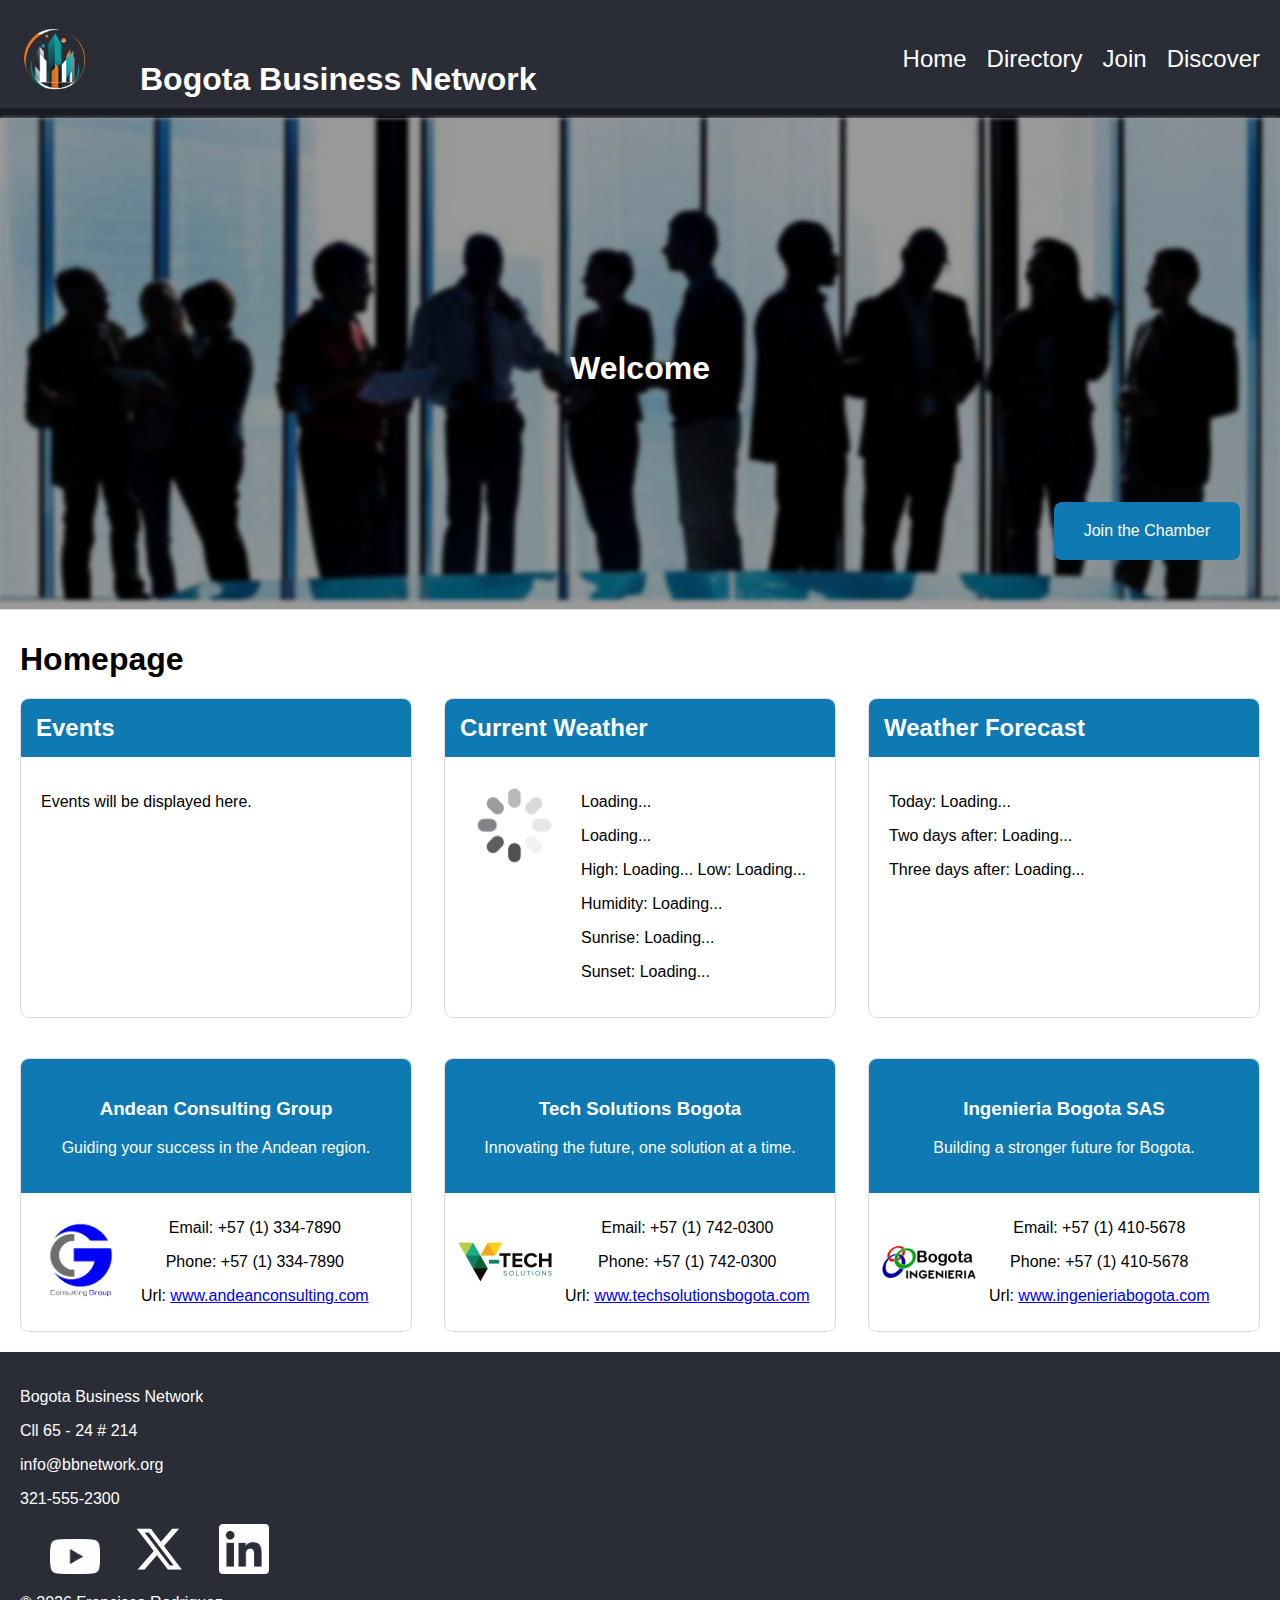
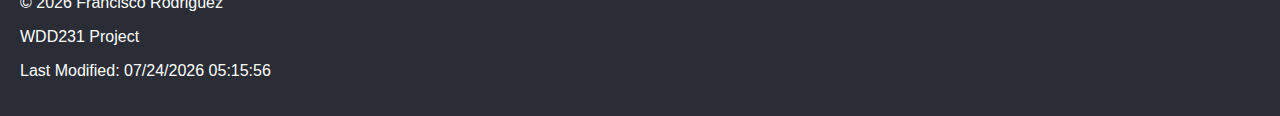
==== chamber/index.html @ 2d148cf8 "Home page created with styles - Bugs fixed" ====
<!DOCTYPE html>
<html lang="en">
  <head>
    <meta charset="UTF-8" />
    <meta name="viewport" content="width=device-width, initial-scale=1.0" />
    <meta
      name="description"
      content="WDD 231 - Chamber of commerce - Francisco Rodriguez - Homepage"
    />
    <meta name="author" content="Francisco Rodriguez" />
    <title>Homepage</title>
    <link rel="stylesheet" href="styles/base.css" />
    <link rel="icon" type="image/x-icon" href="./images/favicon.ico" />

    <meta property="og:title" content="Bogota Business Network" />
    <meta property="og:type" content="website" />
    <meta
      property="og:image"
      content="https://frankroz.github.io/wdd231/chamber/images/og-image.png"
    />
    <meta
      property="og:url"
      content="https://frankroz.github.io/wdd231/chamber/directory.html"
    />

    <script src="./scripts/getdates.js" defer></script>
    <script src="./scripts/weather.js" defer></script>
    <script src="./scripts/navBarBtns.js" defer></script>
    <script src="./scripts/showRandomBusinesses.js" defer></script>

    <link rel="preconnect" href="https://fonts.googleapis.com" />
    <link rel="preconnect" href="https://fonts.gstatic.com" crossorigin />
    <link
      href="https://fonts.googleapis.com/css2?family=Roboto:wght@300;400;700&display=swap"
      rel="stylesheet"
    />
  </head>
  <body>
    <header>
      <div class="logo">
        <img src="./images/logo.jpg" alt="Bogota Business Network Logo" />
        <h1>Bogota Business Network</h1>
        <img id="menu_icon" class="show" src="./images/menu_icon.png" alt="" />
      </div>
      <nav>
        <a href="./">Home</a>
        <a href="./directory.html">Directory</a>
        <a href="#">Join</a>
        <a href="#">Discover</a>
      </nav>
    </header>
    <main>
      <section class="hero">
        <div class="hero-image">
          <img src="./images/hero.jpg" alt="Hero Image" />
          <h1>Welcome</h1>
        </div>
        <a href="#" class="keynote-btn">Join the Chamber</a>
      </section>
      <h1>Homepage</h1>
      <section class="content">
        <div class="events">
          <h2>Events</h2>
          <div class="container">
            <p>Events will be displayed here.</p>
          </div>
        </div>
        <div class="weather">
          <h2>Current Weather</h2>
          <div class="wea-container">
            <div class="weather-icon">
              <img
                src="./images/placeholder-loading-icon.png"
                alt="Weather Icon"
              />
            </div>
            <div>
              <p class="temperature">Loading...</p>
              <p class="description">Loading...</p>
              <p class="high-low">High: Loading... Low: Loading...</p>
              <p class="humidity">Humidity: Loading...</p>
              <p class="sunrise">Sunrise: Loading...</p>
              <p class="sunset">Sunset: Loading...</p>
            </div>
          </div>
        </div>
        <div class="forecast">
          <h2>Weather Forecast</h2>
          <div class="container">
            <p class="today">Today: Loading...</p>
            <p class="twoDaysAfter">Two days after: Loading...</p>
            <p class="threeDaysAfter">Three days after: Loading...</p>
          </div>
        </div>
      </section>

      <section id="businesses" class="businesses">
        <img src="./images/placeholder-loading-icon.png" alt="loading" />
      </section>
    </main>
    <footer>
      <div class="footer-content">
        <div class="footer-info">
          <p>Bogota Business Network</p>
          <p>Cll 65 - 24 # 214</p>
          <p>info@bbnetwork.org</p>
          <p>321-555-2300</p>
        </div>
        <div class="social-icons">
          <a href="#"><img src="./images/youtube.png" alt="YouTube" /></a>
          <a href="#"><img src="./images/twitter.png" alt="Twitter" /></a>
          <a href="#"><img src="./images/linkedin.png" alt="LinkedIn" /></a>
        </div>
        <div class="date">
          <p>&copy; <span id="currentyear"></span> Francisco Rodriguez</p>
          <p>WDD231 Project</p>
          <p id="lastModified"></p>
        </div>
      </div>
    </footer>
  </body>
</html>
---- chamber/styles/base.css ----
body {
  font-family: sans-serif;
  margin: 0;
  padding: 0;
}

/***********************************
    *
    *   Header styles
    *
    ************************************/

header {
  display: flex;
  justify-content: space-between;
  align-items: center;
  padding: 20px;
  background-color: #2a2d36;
}

.logo {
  display: inline-flex;
  gap: 20px;
  align-items: center;
  color: #fff;
}

.logo img {
  width: 70px;
  margin-right: 10px;
}

nav a {
  margin-left: 20px;
  text-decoration: none;
  color: #fff;
  font-size: x-large;
  transition: 0.2s;
}

nav a:hover {
  color: #ddd;
}

#menu_icon {
  width: 50px;
  cursor: pointer;
}

.show {
  display: flex;
}

/***********************************
  *
  *   Main
  *
  ************************************/
h1 {
  padding: 20px;
  padding-bottom: 0;
  margin-bottom: 0;
}

.hero {
  position: relative;
}

.hero-image {
  position: relative;
}

.hero-image img {
  width: 100%;
  display: block;
  overflow: hidden;
  filter: blur(2px);
}

.hero-image h1 {
  position: absolute;
  top: 50%;
  left: 50%;
  transform: translate(-50%, -50%);
  color: white;
  font-size: 1.5em;
  background-color: rgba(0, 0, 0, 0.4);
  width: 100%;
  height: 100%;
  display: flex;
  justify-content: center;
  align-items: center;
  margin: 0;
  font-size: xx-large;
}

.keynote-btn {
  position: absolute;
  bottom: 40px;
  right: 40px;
  font-size: medium;
  padding: 20px 30px;
  background-color: #0e79b2;
  color: white;
  border: none;
  cursor: pointer;
  transition: 0.2s;
  border-radius: 8px;
  text-decoration: none;
}

.keynote-btn:hover {
  background-color: #0b608d;
}

.content {
  display: grid;
  grid-template-columns: repeat(auto-fit, minmax(300px, 1fr));
  gap: 2rem;
  padding: 20px;
}

.events,
.weather,
.forecast {
  border: 1px solid #ddd;
  border-radius: 9px;
}

.events h2,
.weather h2,
.forecast h2 {
  margin: 0;
  padding: 15px;
  background-color: #0e79b2;
  border-top-left-radius: 8px;
  border-top-right-radius: 8px;
  color: #fff;
}

.container,
.wea-container {
  padding: 20px;
}

.wea-container {
  display: flex;
  gap: 1rem;
}

.weather-icon img {
  width: 100px;
}

.businesses {
  display: grid;
  grid-template-columns: repeat(auto-fit, minmax(300px, 1fr));
  gap: 2rem;
  padding: 20px;
}

.business-card {
  border: 1px solid #ddd;
  text-align: center;
  border-radius: 8px;
}

.business-card img {
  width: 100px;
  margin-right: 10px;
}

.business-header {
  background-color: #0e79b2;
  padding: 20px 10px;
  color: #fff;
  border-top-left-radius: 8px;
  border-top-right-radius: 8px;
}

.business-header.list-view-header {
  border-top-right-radius: 0;
  border-bottom-left-radius: 8px;
}

.business-content {
  display: flex;
  flex-direction: row;
  padding: 10px;
  align-items: center;
}

/***********************************
  *
  *   Footer style
  *
  ************************************/

footer {
  background-color: #2a2d36;
  padding: 20px;
  color: #fff;
}

.footer-content {
  display: grid;
  justify-content: space-between;
  align-items: center;
}

.social-icons img {
  width: 50px;
  margin-left: 30px;
}

.business-cards-container.list-view {
  display: flex;
  flex-direction: column;
}

.business-cards-container.list-view .business-card {
  display: flex;
  text-align: left;
  margin-bottom: 10px;
}

.business-cards-container.list-view .business-card img {
  margin-right: 20px;
}

/* Responsive Design */
@media only screen and (max-width: 900px) {
  header {
    display: flex;
    flex-direction: column;
  }

  nav {
    display: none;
    background-color: rgba(0, 0, 0, 0);
    flex-direction: column;
  }

  .social-icons {
    display: flex;
    flex-direction: column;
    margin-right: 20px;
  }

  .hero {
    display: flex;
    flex-direction: column;
    align-items: center;
    gap: 20px;
  }

  .keynote-btn {
    position: unset;
  }
}

@media only screen and (min-width: 900px) {
  #menu_icon {
    display: none;
  }
}
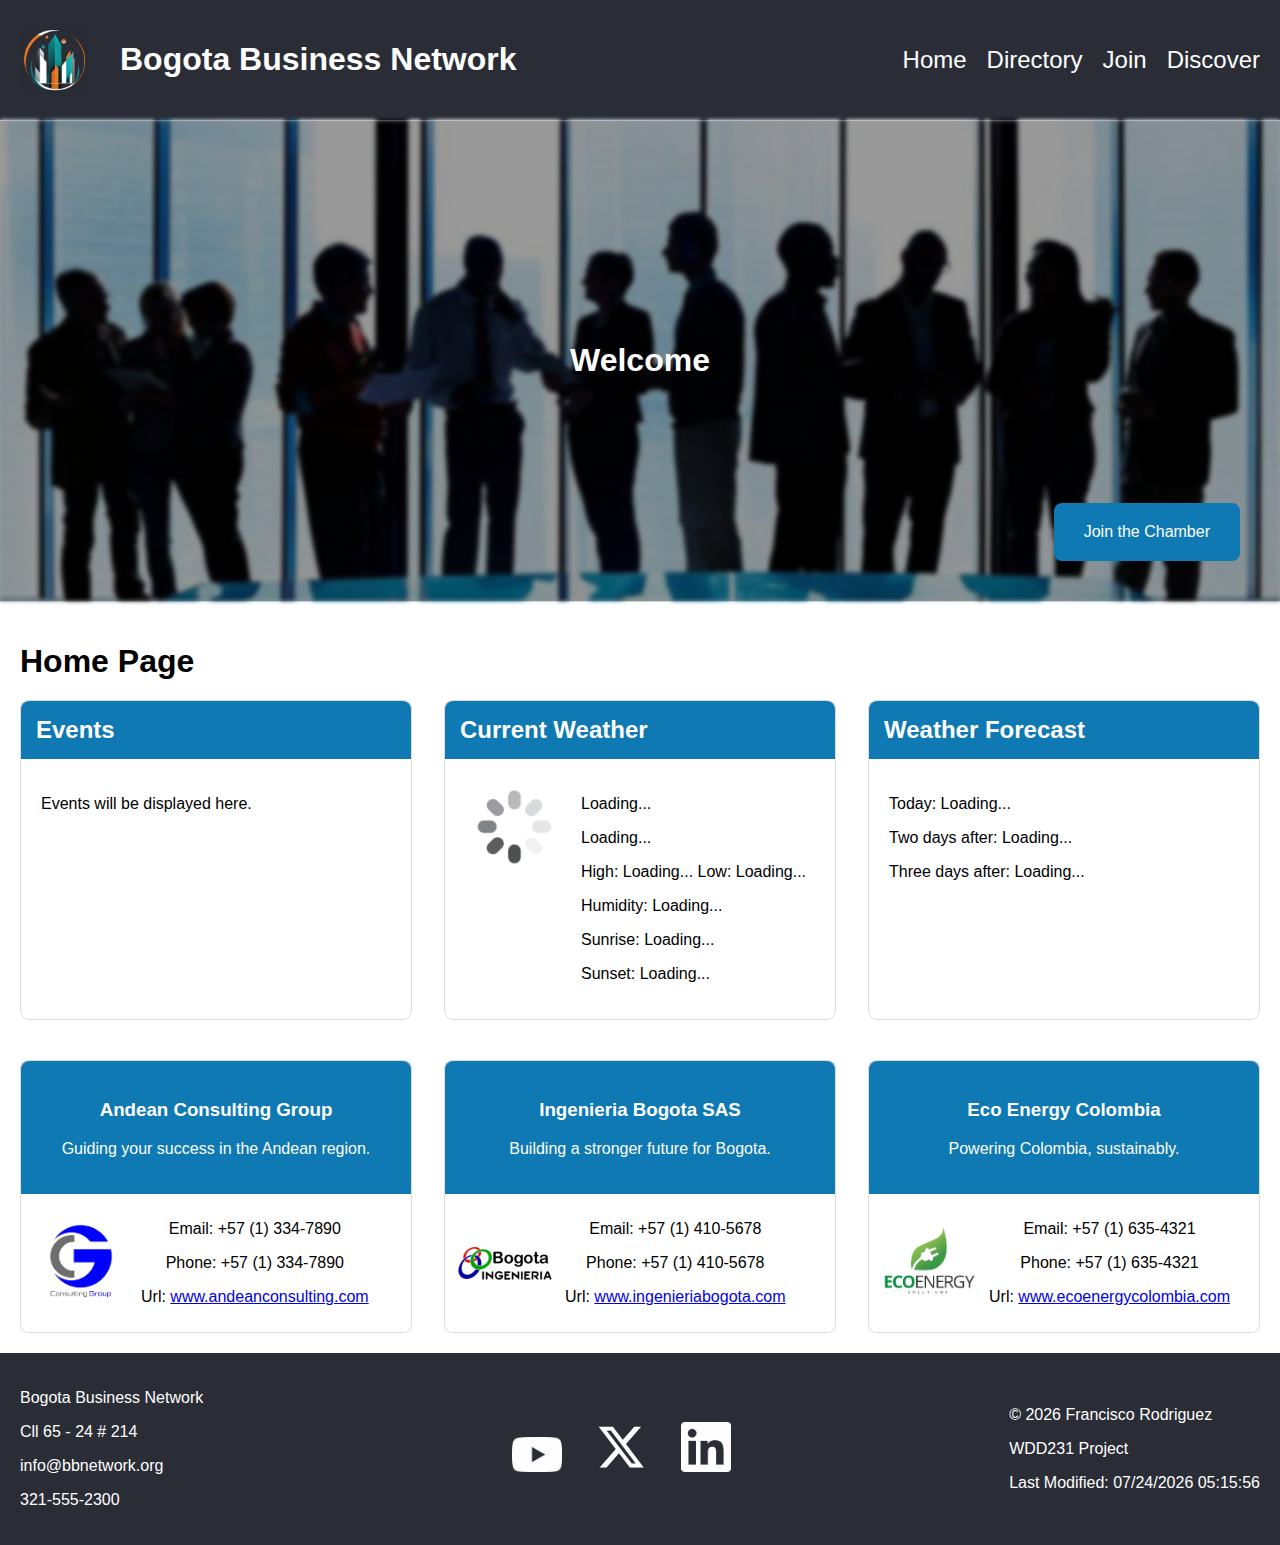
==== commit a1b8beff: "Home Page bugs fixed" ====
--- a/chamber/index.html
+++ b/chamber/index.html
@@ -1,14 +1,14 @@
 <!DOCTYPE html>
 <html lang="en">
   <head>
-    <meta charset="UTF-8" />
+    <meta charset="UTF-8">
     <meta name="viewport" content="width=device-width, initial-scale=1.0" />
     <meta
       name="description"
       content="WDD 231 - Chamber of commerce - Francisco Rodriguez - Homepage"
     />
     <meta name="author" content="Francisco Rodriguez" />
-    <title>Homepage</title>
+    <title>Home Page</title>
     <link rel="stylesheet" href="styles/base.css" />
     <link rel="icon" type="image/x-icon" href="./images/favicon.ico" />
 
@@ -20,7 +20,7 @@
     />
     <meta
       property="og:url"
-      content="https://frankroz.github.io/wdd231/chamber/directory.html"
+      content="https://frankroz.github.io/wdd231/chamber/"
     />
 
     <script src="./scripts/getdates.js" defer></script>
@@ -57,7 +57,7 @@
         </div>
         <a href="#" class="keynote-btn">Join the Chamber</a>
       </section>
-      <h1>Homepage</h1>
+      <h1>Home Page</h1>
       <section class="content">
         <div class="events">
           <h2>Events</h2>
--- a/chamber/styles/base.css
+++ b/chamber/styles/base.css
@@ -56,7 +56,7 @@
   *   Main
   *
   ************************************/
-h1 {
+main > h1 {
   padding: 20px;
   padding-bottom: 0;
   margin-bottom: 0;
@@ -203,7 +203,7 @@
 }
 
 .footer-content {
-  display: grid;
+  display: flex;
   justify-content: space-between;
   align-items: center;
 }
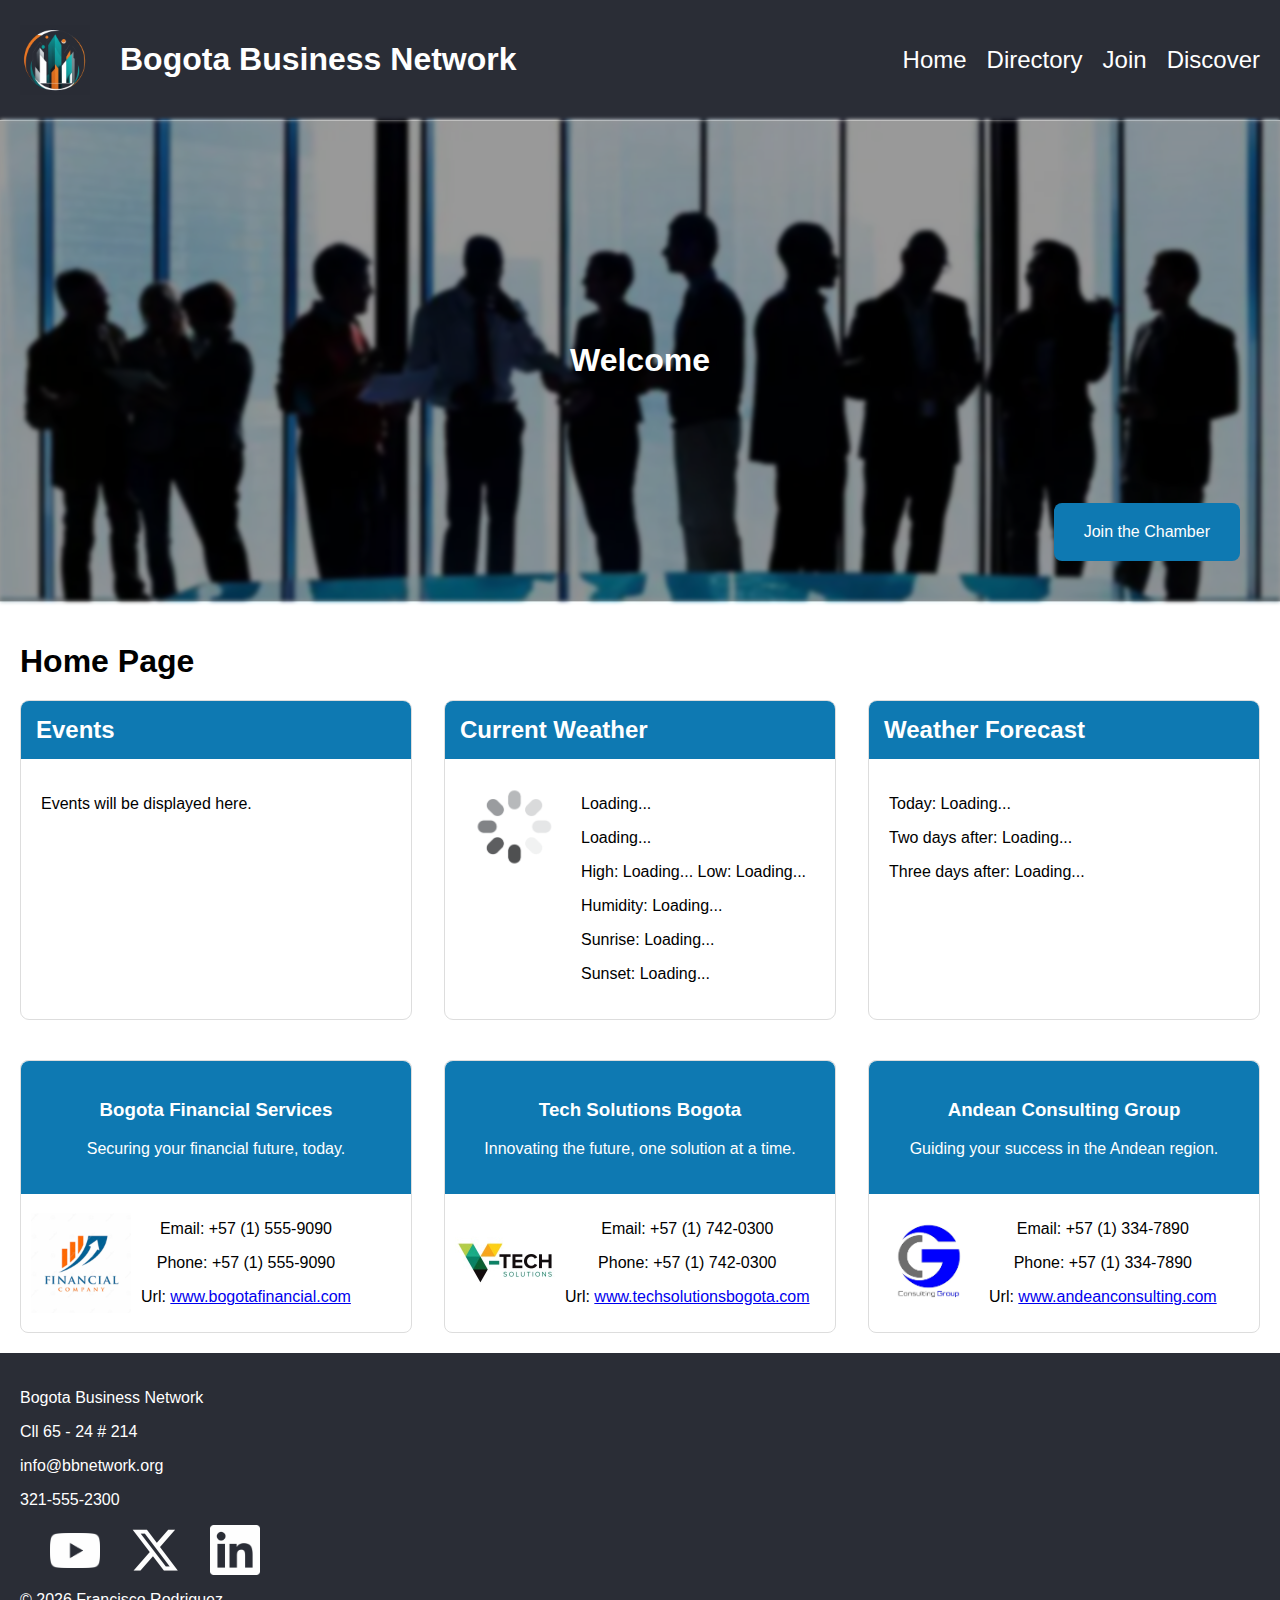
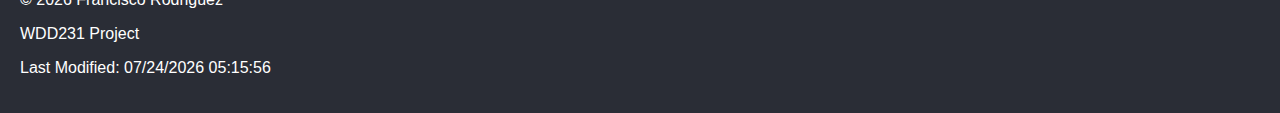
==== commit 96018ba7: "Discover page created - navbar changes" ====
--- a/chamber/index.html
+++ b/chamber/index.html
@@ -27,13 +27,6 @@
     <script src="./scripts/weather.js" defer></script>
     <script src="./scripts/navBarBtns.js" defer></script>
     <script src="./scripts/showRandomBusinesses.js" defer></script>
-
-    <link rel="preconnect" href="https://fonts.googleapis.com" />
-    <link rel="preconnect" href="https://fonts.gstatic.com" crossorigin />
-    <link
-      href="https://fonts.googleapis.com/css2?family=Roboto:wght@300;400;700&display=swap"
-      rel="stylesheet"
-    />
   </head>
   <body>
     <header>
@@ -45,17 +38,17 @@
       <nav>
         <a href="./">Home</a>
         <a href="./directory.html">Directory</a>
-        <a href="#">Join</a>
-        <a href="#">Discover</a>
+        <a href="./join.html">Join</a>
+        <a href="./discover.html">Discover</a>
       </nav>
     </header>
     <main>
       <section class="hero">
         <div class="hero-image">
-          <img src="./images/hero.jpg" alt="Hero Image" />
+          <img src="./images/hero.webp" alt="Hero Image" />
           <h1>Welcome</h1>
         </div>
-        <a href="#" class="keynote-btn">Join the Chamber</a>
+        <a href="./join.html" class="keynote-btn">Join the Chamber</a>
       </section>
       <h1>Home Page</h1>
       <section class="content">
--- a/chamber/styles/base.css
+++ b/chamber/styles/base.css
@@ -28,6 +28,7 @@
 .logo img {
   width: 70px;
   margin-right: 10px;
+  height: 70px;
 }
 
 nav a {
@@ -44,6 +45,7 @@
 
 #menu_icon {
   width: 50px;
+  height: 50px;
   cursor: pointer;
 }
 
@@ -72,6 +74,7 @@
 
 .hero-image img {
   width: 100%;
+  height: auto;
   display: block;
   overflow: hidden;
   filter: blur(2px);
@@ -200,17 +203,25 @@
   background-color: #2a2d36;
   padding: 20px;
   color: #fff;
-}
-
-.footer-content {
   display: flex;
   justify-content: space-between;
+  align-items: center;
+}
+
+.social-icons {
+  display: flex;
   align-items: center;
 }
 
 .social-icons img {
   width: 50px;
+  height: auto;
   margin-left: 30px;
+  display: block;
+}
+
+.date {
+  white-space: nowrap;
 }
 
 .business-cards-container.list-view {
@@ -235,18 +246,16 @@
     flex-direction: column;
   }
 
+  .logo > h1 {
+    font-size: 1rem;
+  }
+
   nav {
     display: none;
     background-color: rgba(0, 0, 0, 0);
     flex-direction: column;
   }
 
-  .social-icons {
-    display: flex;
-    flex-direction: column;
-    margin-right: 20px;
-  }
-
   .hero {
     display: flex;
     flex-direction: column;
@@ -255,11 +264,19 @@
   }
 
   .keynote-btn {
-    position: unset;
-  }
-}
-
-@media only screen and (min-width: 900px) {
+    position: static;
+  }
+
+  footer {
+    flex-direction: column;
+  }
+
+  .date {
+    margin-top: 10px;
+  }
+}
+
+@media only screen and (min-width: 901px) {
   #menu_icon {
     display: none;
   }
